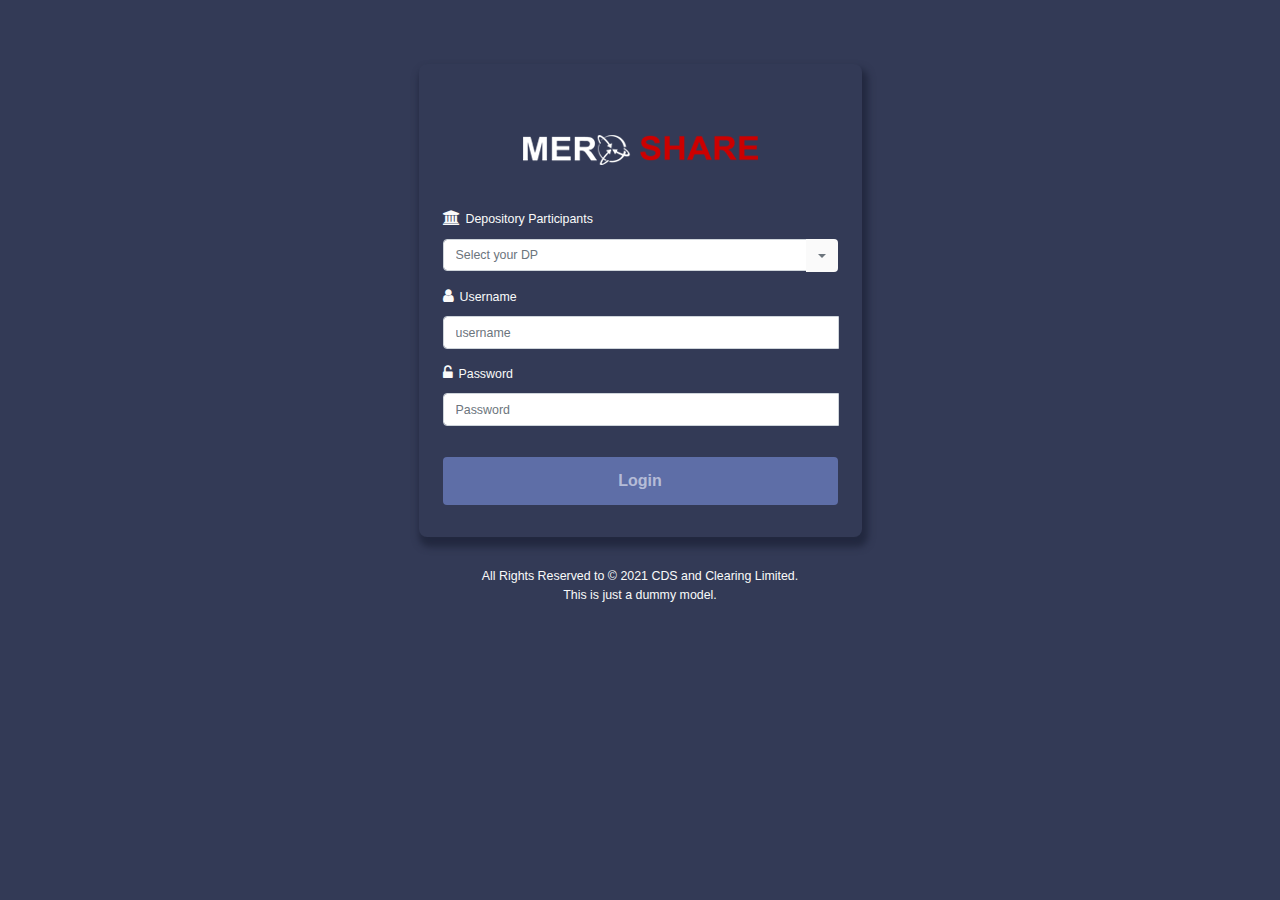
==== index.html @ 8491d32f "Rename meroshare.html to index.html" ====
<!DOCTYPE html>
<html lan="en">
<head>
<meta charset="UTF-8">
<title>MeroShare Clone</title>
<meta name="viewport" content="width=device-width, initial-scale=1, shrink-to-fit=no">
<link href="https://stackpath.bootstrapcdn.com/font-awesome/4.7.0/css/font-awesome.min.css" rel="stylesheet" integrity="sha384-wvfXpqpZZVQGK6TAh5PVlGOfQNHSoD2xbE+QkPxCAFlNEevoEH3Sl0sibVcOQVnN" crossorigin="anonymous">

<link rel="stylesheet" href="css/bootstrap.css">
<link rel="stylesheet" href="css/meroshare.css">
  
 
</head>
<body>
    <div class="container mt-5">
        <div class="row justify-content-center">
            <div class="col-lg-5 p-md-3">
                <div class="container" id="mainbox">
                    <div class="row justify-content-center">
                        
                            <div id="header" class="mt-5 mb-2">
                                <div class="col-sm-4"><img src="images/mero.png" alt=""></div></div>
                                
                                    <div class="container ml-4 mr-4">
                                        <div class="row pt-3 pb-3">
                                        
                                            <i class="fa fa-university"> </i>
                                            Depository Participants
                                            <div class="input-group">
                                                <input type="text" class="form-control" placeholder="Select your DP" aria-label="Text input with dropdown button">
                                                <div class="input-group-append">
                                                  <button class="btn btn-outline-secondary dropdown-toggle" type="button" data-toggle="dropdown" aria-haspopup="true" aria-expanded="false"></button>
                                                  
                                                </div>
                                              </div>
                                        </div>
                                        <div class="row pb-3">
                                            <i class="fa fa-user "></i>
                                   Username
                                   <br>
                                 
                                        <div class="input-group ">
                                            <input type="text" class="form-control" placeholder="username" aria-label="Recipient's username" aria-describedby="basic-addon2">
                                            <div class="input-group-append"> </div>
                                          
                                    </div></div>
                                
                                    <div class="row pb-3">
                                      <i class="fa fa-unlock-alt"></i>
                                    Password
                                    <br>
                                  
                                         <div class="input-group">
                                             <input type="text" class="form-control" placeholder="Password" aria-label="Recipient's username" aria-describedby="basic-addon2">
                                             <div class="input-group-append"> </div></div></div>
                                           
                                     
                                     <div class="row  pb-3 mb-3">

                                     
                                        <button type="button" class="btn login">Login</button> 
                                       </div>
                                 
                            </div>
                    </div>
                </div>
                <div class="footer">
                <p>All Rights Reserved to © 2021 CDS and Clearing Limited. 
                   <br>This is just a dummy model.
                </p></div>
            </div>
        </div>
    </div>
</div>
   
</body>
</html>
---- css/meroshare.css ----
body{
    background-color:rgb(51, 58, 86) ;
    color:#fafafa;
    font-family: "Roboto Condensed",sans-serif;
    font-size:0.775rem;
    font-weight:400;
}

.btn{
    background:#fafafa;
}
.dropdown-toggle{
    height:33px;
}


.container1{
    border:5px solid black;

}
.form-control{
    font-size:0.775rem;
}
.btn-outline-secondary{
    height:11;
    border:0px #fafafa;

}
i.fa{
    font-size:15px;
    padding-right:6px;
}
.input-group{
    margin-top:10px;
}

.login{
    width:100%;
   line-height: 1.5;
    border-radius: 4px;
    margin-top: .9375rem;
    padding: .7rem;
    font-family: Dosis,sans-serif;
    
    font-size: 1rem;
    background-color: #5e6ea7;
    color:rgba(242, 243, 249,0.6);
    font-weight:700 ;
}
#mainbox{
    border-radius:8px;
    border:2px #303650;
    box-shadow:3px 7px 7px 3px rgb(34, 40, 63);
}
.footer p{
    font-size: .875 rem;
   margin-top: 30px;
 text-align:center;
}
@media (max-width: 400px){
    img{
        width:200px;
        height:auto;
    }
}
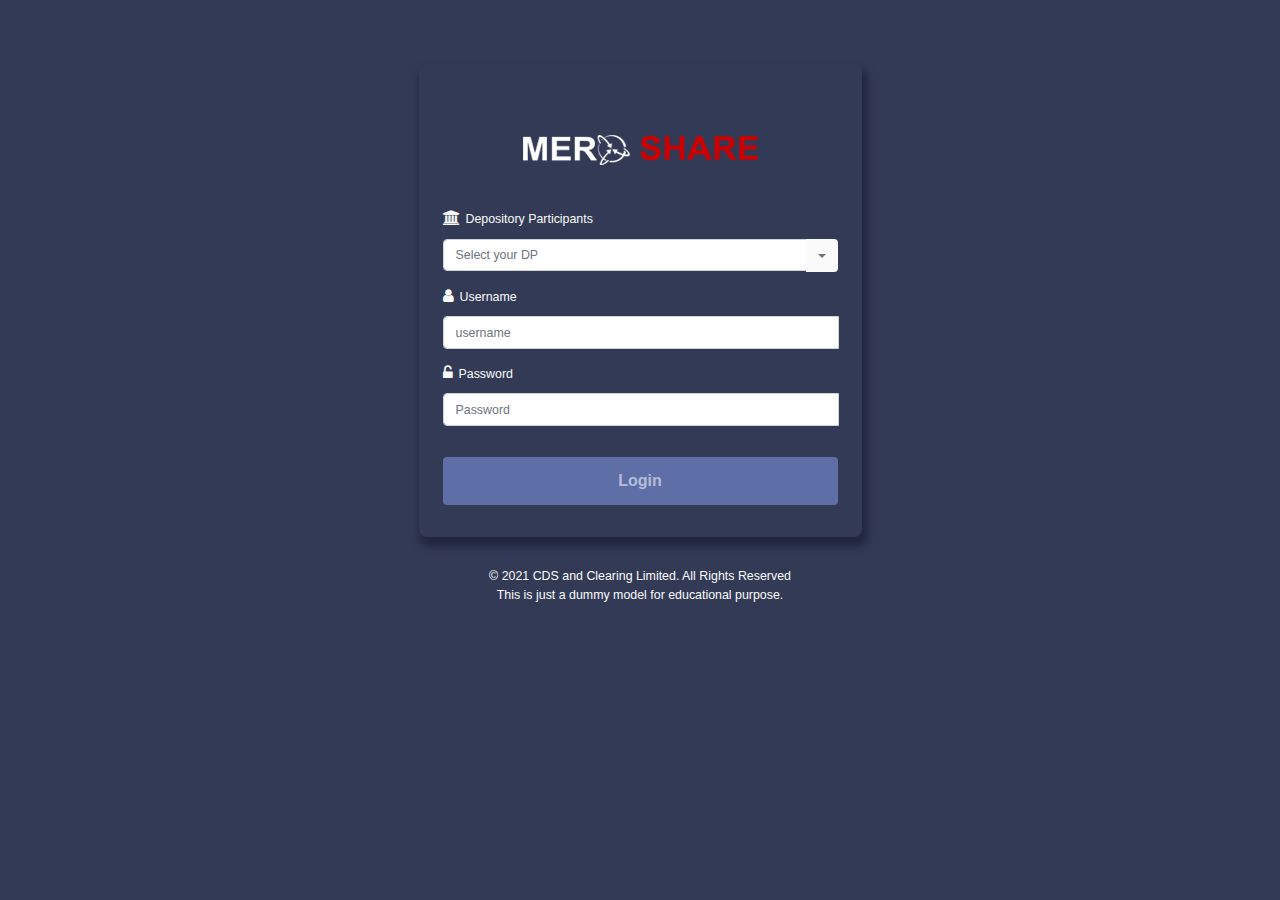
==== commit c8f8793e: "Update index.html" ====
--- a/index.html
+++ b/index.html
@@ -65,8 +65,8 @@
                     </div>
                 </div>
                 <div class="footer">
-                <p>All Rights Reserved to © 2021 CDS and Clearing Limited. 
-                   <br>This is just a dummy model.
+                <p>© 2021 CDS and Clearing Limited. All Rights Reserved
+                   <br>This is just a dummy model for educational purpose.
                 </p></div>
             </div>
         </div>
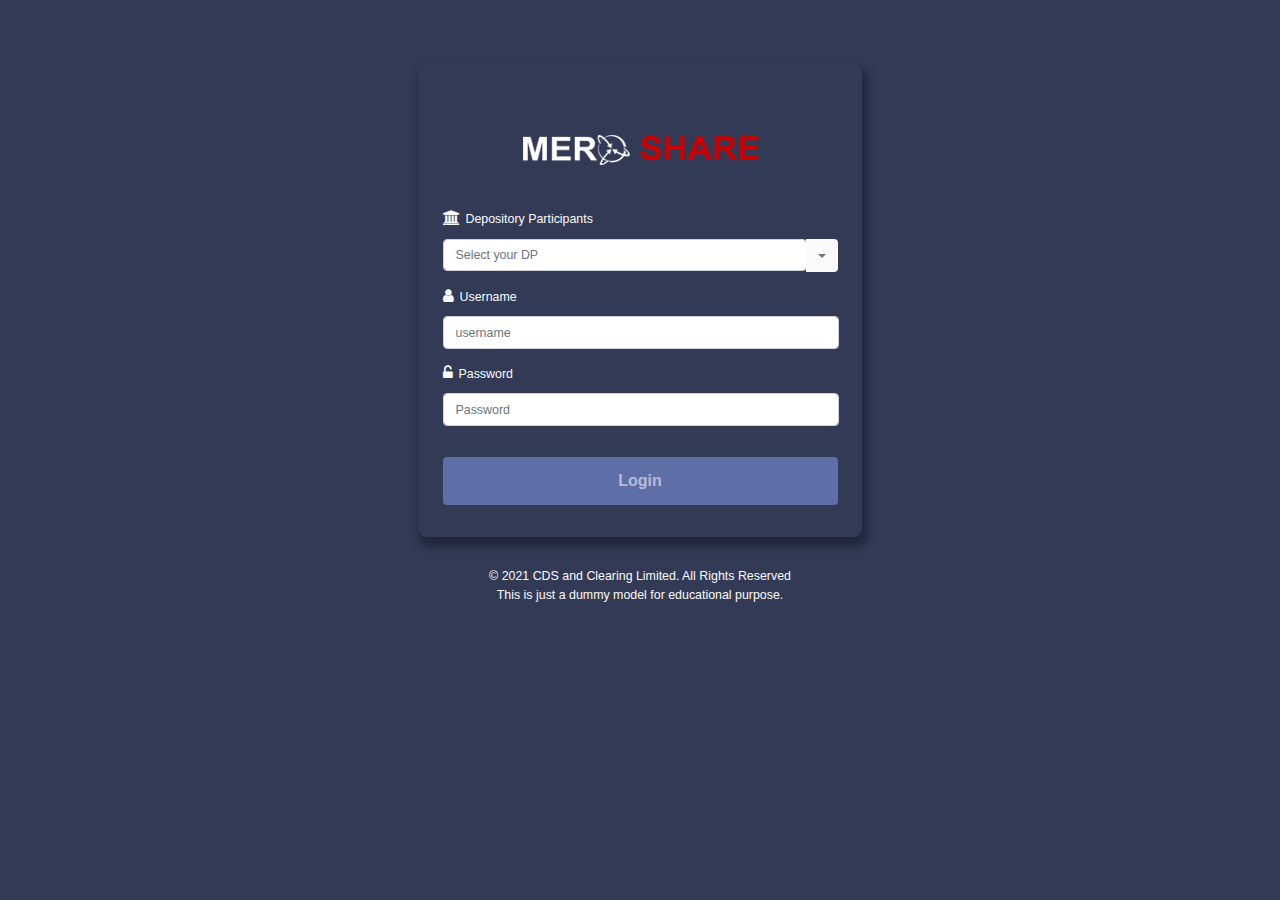
==== commit cb04a5cc: "Update index.html" ====
--- a/index.html
+++ b/index.html
@@ -2,6 +2,7 @@
 <html lan="en">
 <head>
 <meta charset="UTF-8">
+  <link rel="shortcut icon" type="x-icon" href="images/logo of meroshare.png">
 <title>MeroShare Clone</title>
 <meta name="viewport" content="width=device-width, initial-scale=1, shrink-to-fit=no">
 <link href="https://stackpath.bootstrapcdn.com/font-awesome/4.7.0/css/font-awesome.min.css" rel="stylesheet" integrity="sha384-wvfXpqpZZVQGK6TAh5PVlGOfQNHSoD2xbE+QkPxCAFlNEevoEH3Sl0sibVcOQVnN" crossorigin="anonymous">
--- a/css/meroshare.css
+++ b/css/meroshare.css
@@ -4,6 +4,10 @@
     font-family: "Roboto Condensed",sans-serif;
     font-size:0.775rem;
     font-weight:400;
+}
+.input-group:not(.has-validation) > .form-control:not(:last-child), .input-group:not(.has-validation) > .custom-select:not(:last-child), .input-group:not(.has-validation) > .custom-file:not(:last-child) .custom-file-label::after {
+  border-top-right-radius: 0.25rem;
+     border-bottom-right-radius: 0.25rem; 
 }
 
 .btn{
@@ -62,4 +66,4 @@
         width:200px;
         height:auto;
     }
-}+}
